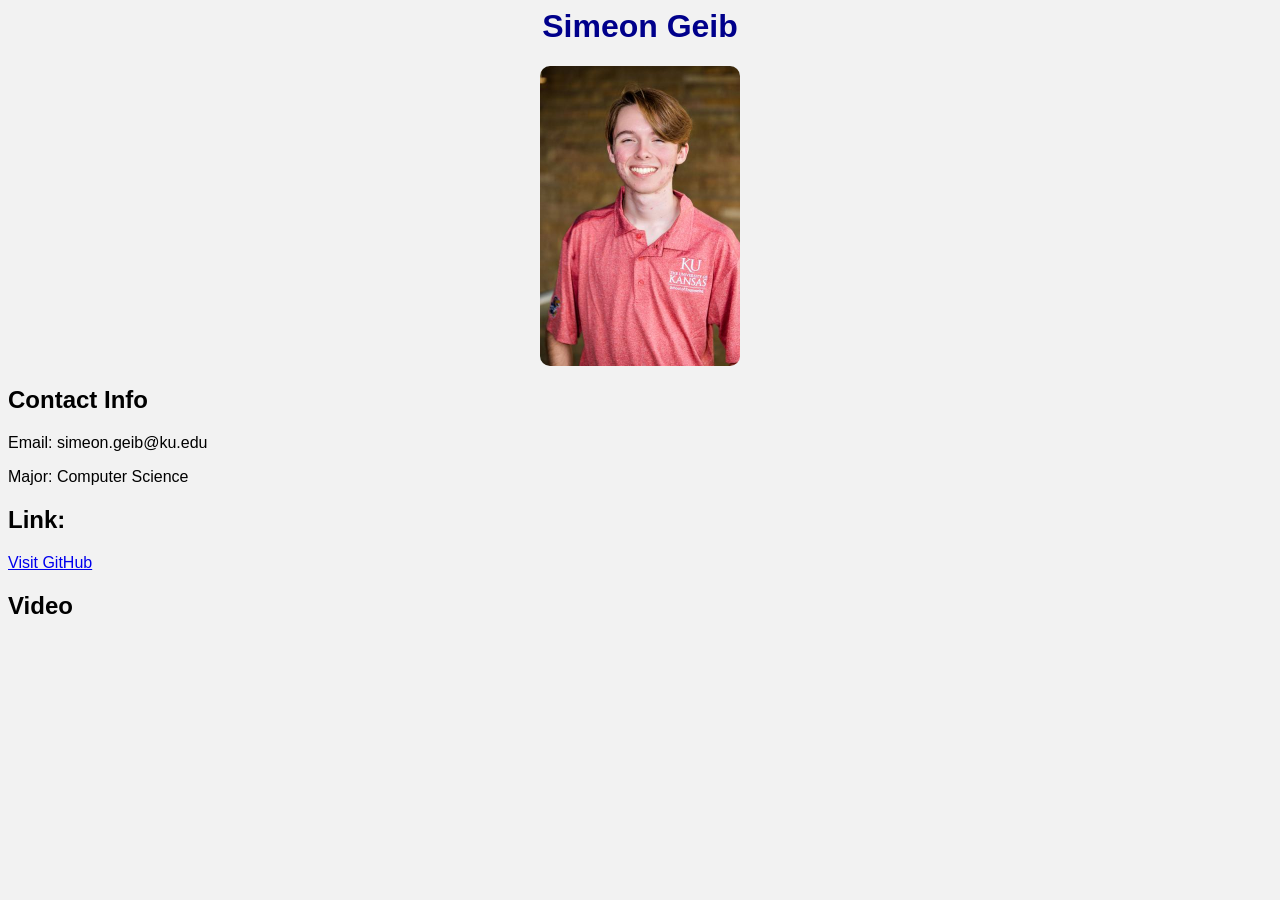
==== practice1/index.html @ 8be8bd9c "Add basic html" ====
<html>

<head>
    <title>Profile</title>

    <style>
        body {
            font-family: Arial, sans-serif;
            background-color: #f2f2f2;
            text-align: center;
        }

        .profile-box {
            background-color: white;
            width: 600px;
            margin: 40px auto;
            padding: 20px;
            border-radius: 10px;
            box-shadow: 0 0 10px gray;
        }

        img {
            width: 200px;
            border-radius: 10px;
        }

        h1 {
            color: darkblue;
        }

        .section {
            margin-top: 20px;
            text-align: left;
        }
    </style>
</head>

<body>


    <h1>Simeon Geib</h1>

    <!-- Photo -->
    <img src="photo.png" alt="My Photo">

    <!-- Contact Info -->
    <div class="section">
        <h2>Contact Info</h2>
        <p>Email: simeon.geib@ku.edu</p>
        <p>Major: Computer Science</p>
    </div>

    <!-- Link -->
    <div class="section">
        <h2>Link:</h2>
        <a href="https://www.github.com" target="_blank">
            Visit GitHub
        </a>
    </div>

    <!-- Video -->
    <div class="section">
        <h2>Video</h2>

        <iframe width="420" height="236"
            src="https://www.youtube.com/embed/dQw4w9WgXcQ"
            title="YouTube video player"
            frameborder="0"
            allowfullscreen>
        </iframe>

    </div>


</body>
</html>
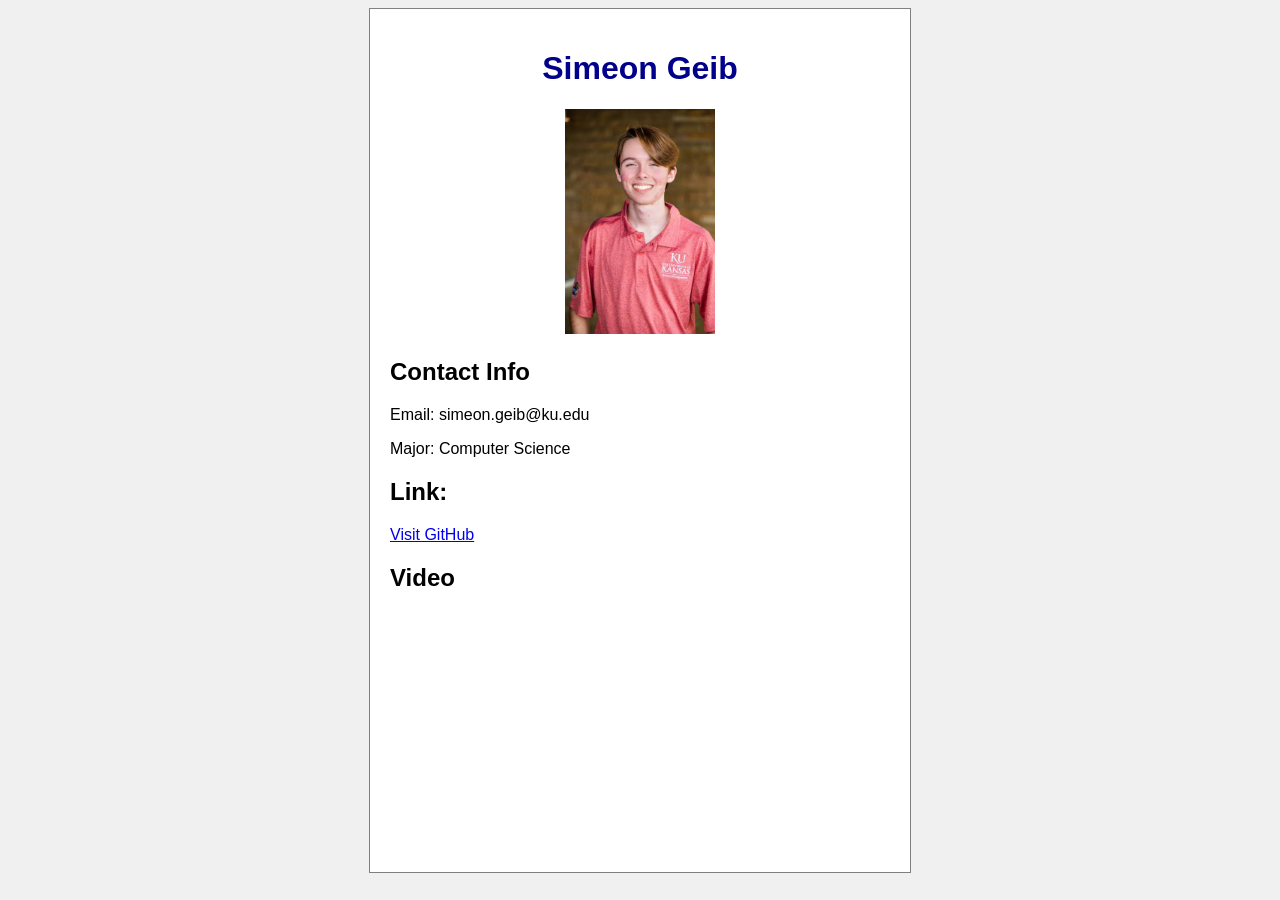
==== commit dc233d91: "change to also now use the css file" ====
--- a/practice1/index.html
+++ b/practice1/index.html
@@ -1,76 +1,49 @@
+<!DOCTYPE html>
 <html>
 
 <head>
-    <title>Profile</title>
-
-    <style>
-        body {
-            font-family: Arial, sans-serif;
-            background-color: #f2f2f2;
-            text-align: center;
-        }
-
-        .profile-box {
-            background-color: white;
-            width: 600px;
-            margin: 40px auto;
-            padding: 20px;
-            border-radius: 10px;
-            box-shadow: 0 0 10px gray;
-        }
-
-        img {
-            width: 200px;
-            border-radius: 10px;
-        }
-
-        h1 {
-            color: darkblue;
-        }
-
-        .section {
-            margin-top: 20px;
-            text-align: left;
-        }
-    </style>
+    <title>My Profile</title>
+    <link rel="stylesheet" href="style.css">
 </head>
 
 <body>
 
+    <div class="profile-box">
 
-    <h1>Simeon Geib</h1>
+        <h1>Simeon Geib</h1>
 
-    <!-- Photo -->
-    <img src="photo.png" alt="My Photo">
+        <!-- Photo -->
+        <img src="photo.png" alt="My Photo">
 
-    <!-- Contact Info -->
-    <div class="section">
-        <h2>Contact Info</h2>
-        <p>Email: simeon.geib@ku.edu</p>
-        <p>Major: Computer Science</p>
-    </div>
+        <!-- Contact Info -->
+        <div class="section">
+            <h2>Contact Info</h2>
+            <p>Email: simeon.geib@ku.edu</p>
+            <p>Major: Computer Science</p>
+        </div>
 
-    <!-- Link -->
-    <div class="section">
-        <h2>Link:</h2>
-        <a href="https://www.github.com" target="_blank">
-            Visit GitHub
-        </a>
-    </div>
+        <!-- Link -->
+        <div class="section">
+            <h2>Link:</h2>
+            <a href="https://www.github.com" target="_blank">
+                Visit GitHub
+            </a>
+        </div>
 
-    <!-- Video -->
-    <div class="section">
-        <h2>Video</h2>
+        <!-- Video -->
+        <div class="section">
+            <h2>Video</h2>
 
-        <iframe width="420" height="236"
-            src="https://www.youtube.com/embed/dQw4w9WgXcQ"
-            title="YouTube video player"
-            frameborder="0"
-            allowfullscreen>
-        </iframe>
+            <iframe width="420" height="236"
+                src="https://www.youtube.com/embed/dQw4w9WgXcQ"
+                title="YouTube video player"
+                frameborder="0"
+                allowfullscreen>
+            </iframe>
+
+        </div>
 
     </div>
 
-
 </body>
 </html>
--- a/practice1/style.css
+++ b/practice1/style.css
@@ -0,0 +1,26 @@
+body {
+    font-family: Arial, sans-serif;
+    background-color: #f0f0f0;
+    text-align: center;
+}
+
+.profile-box {
+    background-color: white;
+    width: 500px;
+    margin: auto;
+    padding: 20px;
+    border: 1px solid gray;
+}
+
+img {
+    width: 150px;
+}
+
+h1 {
+    color: darkblue;
+}
+
+.section {
+    margin-top: 20px;
+    text-align: left;
+}
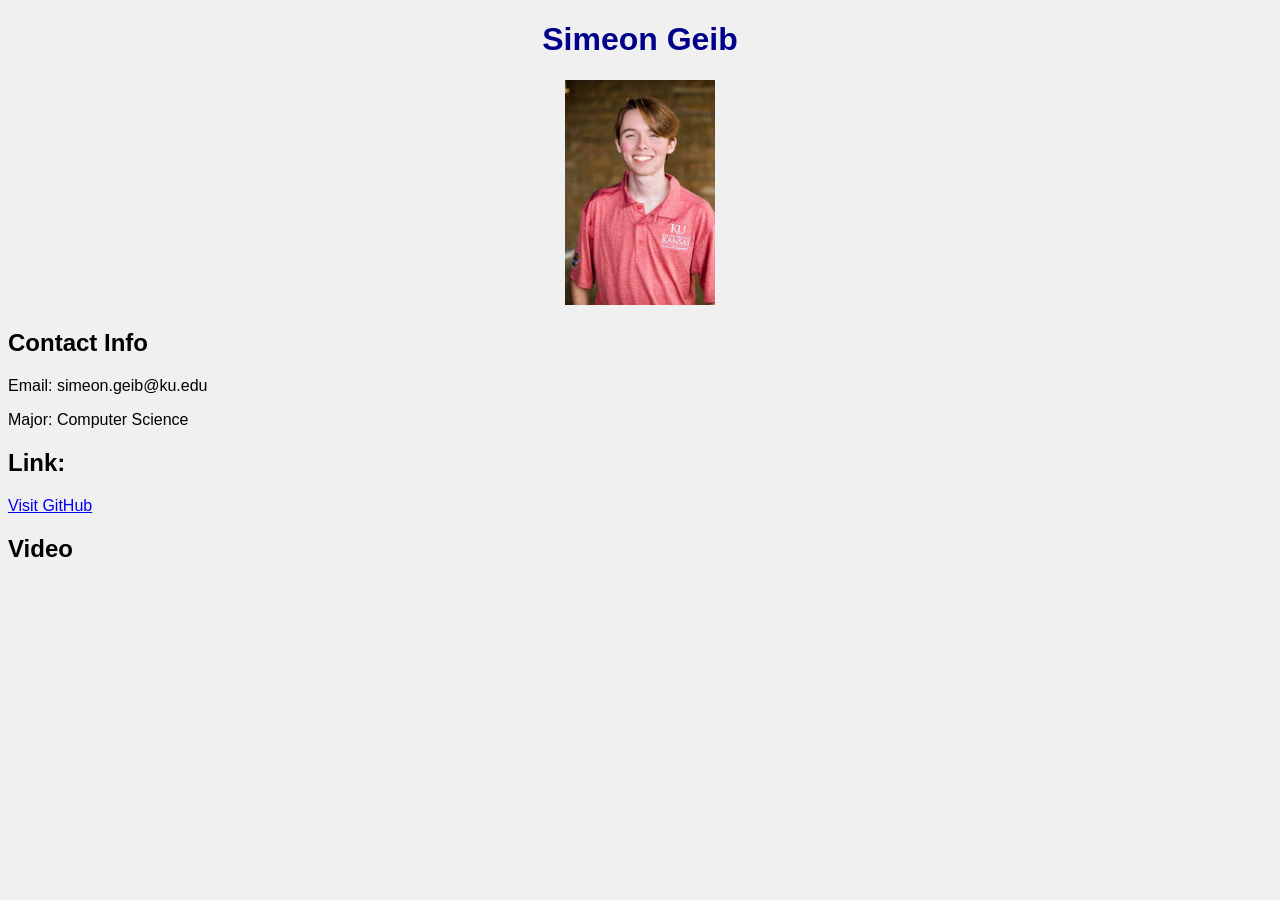
==== commit dbbc6fe6: "fix an issue with the box thingy" ====
--- a/practice1/index.html
+++ b/practice1/index.html
@@ -8,7 +8,6 @@
 
 <body>
 
-    <div class="profile-box">
 
         <h1>Simeon Geib</h1>
 
@@ -43,7 +42,5 @@
 
         </div>
 
-    </div>
-
 </body>
 </html>
